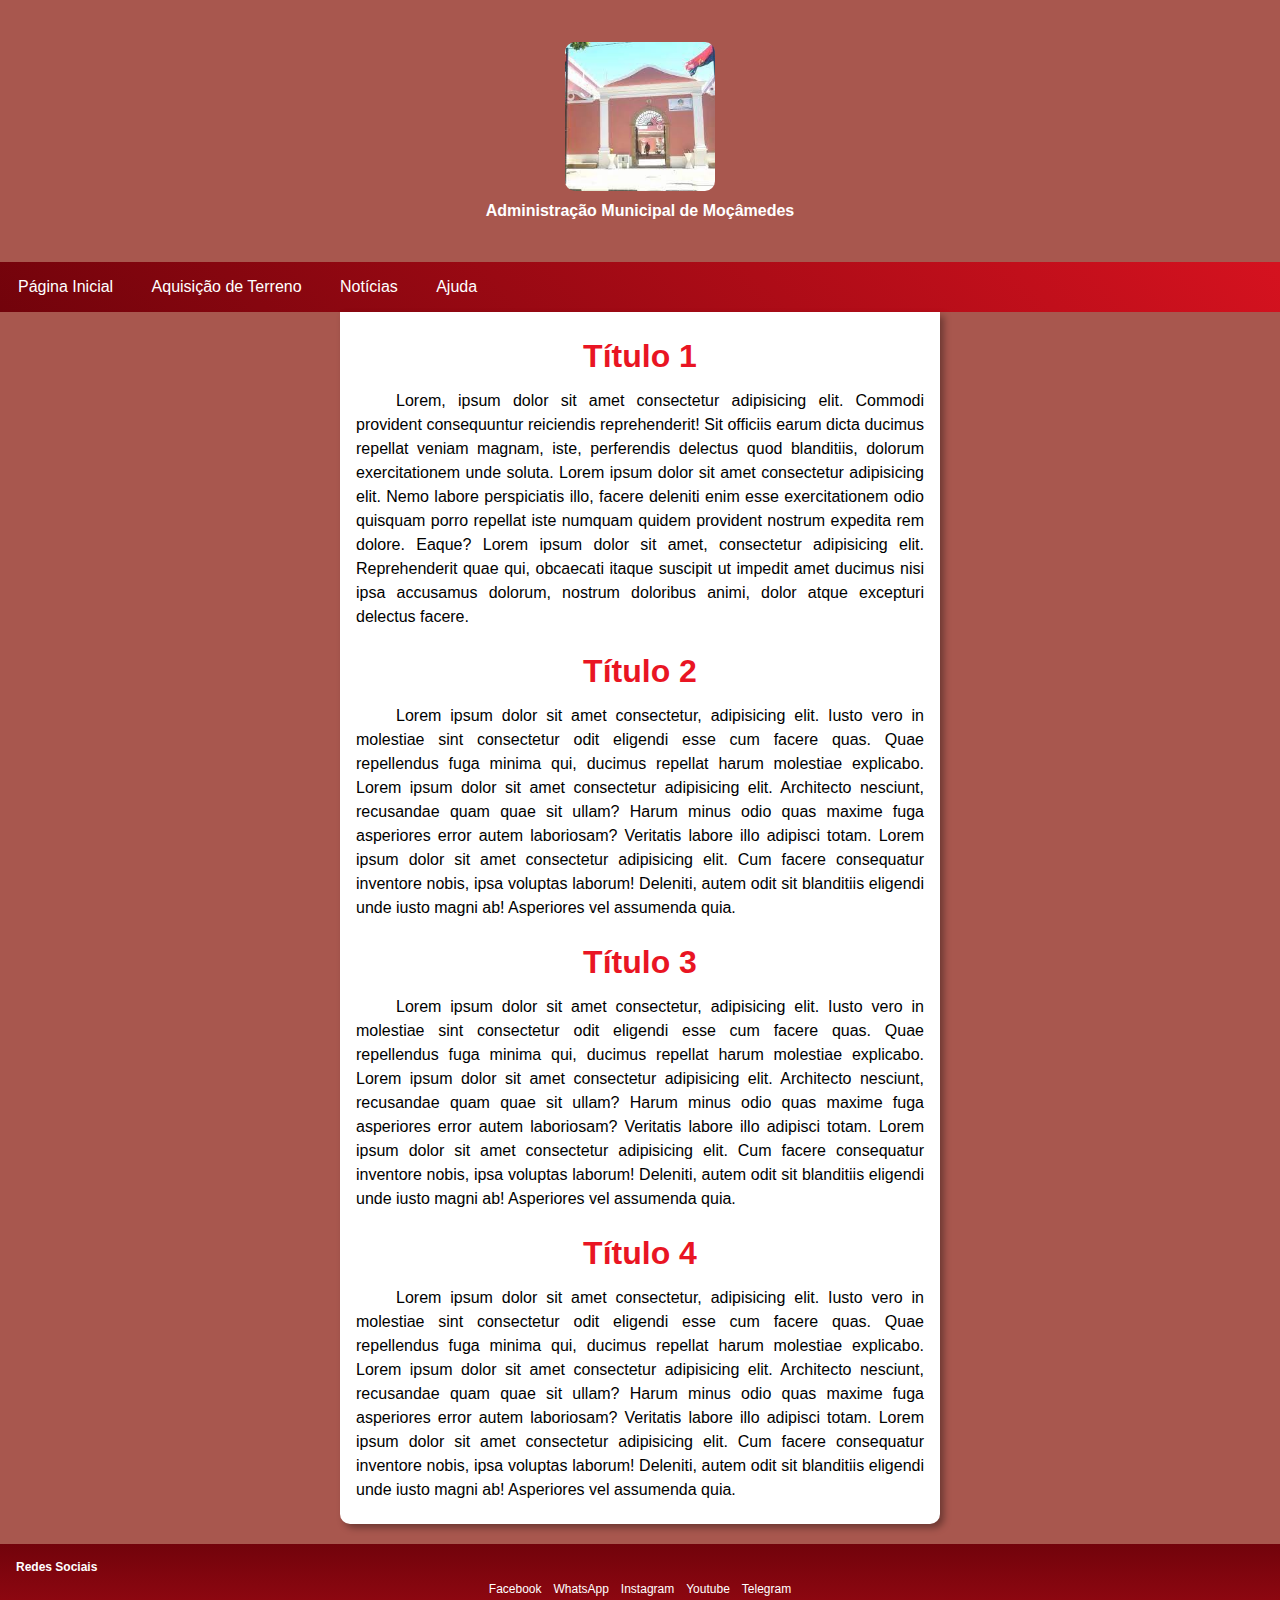
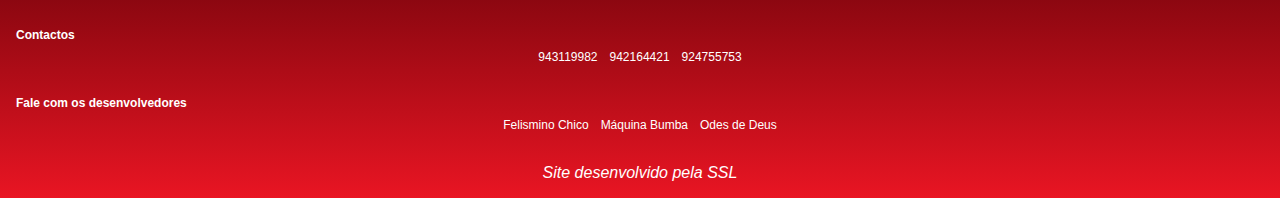
==== index.html @ 8a913c77 "Primeiro passo do Site!" ====
<!DOCTYPE html>
<html lang="pt-br">
<head>
    <meta charset="UTF-8">
    <meta name="viewport" content="width=device-width, initial-scale=1.0">
    <title>Escola</title>
    <link rel="stylesheet" href="estilos/geral.css" media="all" type="text/css">
    <link rel="stylesheet" href="estilos/telef-600.css" media="screen and (max-width: 600px)" type="text/css">
    <link rel="stylesheet" href="estilos/tablet.css" media="screen and (min-width: 601px)" type="text/css">
    <link rel="stylesheet" href="estilos/pc.css" media="screen and (min-width: 992px)" type="text/css">
    <link rel="stylesheet" href="estilos/tv.css" media="screen and (min-width: 1200px)" type="text/css">
    <link rel="stylesheet" href="estilos/impressora.css" media="print" type="text/css">
    <!-- <link rel="stylesheet" href="https://cdn.jsdelivr.net/npm/bootstrap-icons@1.11.3/font/bootstrap-icons.min.css"> -->
    <script src="javascript/teste.js" type="text/javascript"></script>
</head>
<body onresize="fecharMenu()">
    <header>
        <nav>
            <!-- Abertura da Tag de Imagem do Cabecalho. -->
            <div id="imagem-cabecalho" onmouseenter="fecharMenu()">
                <img src="imagens/download.jpg" alt="Foto da Administração Municipal de Moçâmedes.">
                <span>Administração Municipal de Moçâmedes</span>
            </div>
            <!-- Fechamento da Tag de Imagem do Cabecalho. -->

            <!-- Abertura da Tag para a confguração do Menu para Telefones. -->
            <div id="menu-telefone">
                <div id="btn-menu" onmouseenter="fecharMenu()">
                    <span onclick="Menu()">Menu</span>
                </div>

                <div id="links-cabecalho">
                   <div id="menus-telefone">
                        <span onclick="fecharMenu()">x</span>
                        <a href="#" target="_self">Página Inicial</a>
                        <a href="#" target="_self">Aquisição de Terreno</a>
                        <a href="#" target="_self">Notícias</a>
                        <a href="#" target="_self">Ajuda</a>
                    </div>

                    <div id="rodape-menu-telefone">
                        <p>Site desenvolvido pela SSL</p>
                    </div>
                </div>
            </div>
            <!-- Fechamento da Tag para a confguração do Menu para Telefones. -->

            <!-- Abertura da Tag para a confguração do Menu para Tablets. -->
            <div id="menu-grande">
                <div id="menus-grande">
                    <a href="#" target="_self">Página Inicial</a>
                    <a href="#" target="_self">Aquisição de Terreno</a>
                    <a href="#" target="_self">Notícias</a>
                    <a href="#" target="_self">Ajuda</a>
                </div>
            </div>
            <!-- Fechamento da Tag para a confguração do Menu para Tablets. -->
        </nav>
    </header>

    <main onmouseenter="fecharMenu()">
        <article>
            <h1>Título 1</h1>
            <p>Lorem, ipsum dolor sit amet consectetur adipisicing elit. Commodi provident consequuntur reiciendis reprehenderit! Sit officiis earum dicta ducimus repellat veniam magnam, iste, perferendis delectus quod blanditiis, dolorum exercitationem unde soluta. Lorem ipsum dolor sit amet consectetur adipisicing elit. Nemo labore perspiciatis illo, facere deleniti enim esse exercitationem odio quisquam porro repellat iste numquam quidem provident nostrum expedita rem dolore. Eaque? Lorem ipsum dolor sit amet, consectetur adipisicing elit. Reprehenderit quae qui, obcaecati itaque suscipit ut impedit amet ducimus nisi ipsa accusamus dolorum, nostrum doloribus animi, dolor atque excepturi delectus facere.</p>

            <h1>Título 2</h1>
            <p>Lorem ipsum dolor sit amet consectetur, adipisicing elit. Iusto vero in molestiae sint consectetur odit eligendi esse cum facere quas. Quae repellendus fuga minima qui, ducimus repellat harum molestiae explicabo. Lorem ipsum dolor sit amet consectetur adipisicing elit. Architecto nesciunt, recusandae quam quae sit ullam? Harum minus odio quas maxime fuga asperiores error autem laboriosam? Veritatis labore illo adipisci totam. Lorem ipsum dolor sit amet consectetur adipisicing elit. Cum facere consequatur inventore nobis, ipsa voluptas laborum! Deleniti, autem odit sit blanditiis eligendi unde iusto magni ab! Asperiores vel assumenda quia.</p>

            <h1>Título 3</h1>
            <p>Lorem ipsum dolor sit amet consectetur, adipisicing elit. Iusto vero in molestiae sint consectetur odit eligendi esse cum facere quas. Quae repellendus fuga minima qui, ducimus repellat harum molestiae explicabo. Lorem ipsum dolor sit amet consectetur adipisicing elit. Architecto nesciunt, recusandae quam quae sit ullam? Harum minus odio quas maxime fuga asperiores error autem laboriosam? Veritatis labore illo adipisci totam. Lorem ipsum dolor sit amet consectetur adipisicing elit. Cum facere consequatur inventore nobis, ipsa voluptas laborum! Deleniti, autem odit sit blanditiis eligendi unde iusto magni ab! Asperiores vel assumenda quia.</p>

            <h1>Título 4</h1>
            <p>Lorem ipsum dolor sit amet consectetur, adipisicing elit. Iusto vero in molestiae sint consectetur odit eligendi esse cum facere quas. Quae repellendus fuga minima qui, ducimus repellat harum molestiae explicabo. Lorem ipsum dolor sit amet consectetur adipisicing elit. Architecto nesciunt, recusandae quam quae sit ullam? Harum minus odio quas maxime fuga asperiores error autem laboriosam? Veritatis labore illo adipisci totam. Lorem ipsum dolor sit amet consectetur adipisicing elit. Cum facere consequatur inventore nobis, ipsa voluptas laborum! Deleniti, autem odit sit blanditiis eligendi unde iusto magni ab! Asperiores vel assumenda quia.</p>
        </article>
    </main>

    <footer onmouseenter="fecharMenu()">
        <div id="redes-sociais">Redes Sociais
            <div>
                <span>Facebook</span>
                <span>WhatsApp</span>
                <span>Instagram</span>
                <span>Youtube</span>
                <span>Telegram</span>
            </div>
        </div>

        <div id="contactos">Contactos
            <div>
                <span>943119982</span>
                <span>942164421</span>
                <span>924755753</span>
            </div>
        </div>

        <div id="desenvolvedores">Fale com os desenvolvedores
            <div>
                <span>Felismino Chico</span>
                <span>Máquina Bumba</span>
                <span>Odes de Deus</span>
            </div>
        </div>

        <p>Site desenvolvido pela SSL</p>
    </footer>
</body>
</html>
---- estilos/geral.css ----
@charset "UTF-8";

:root{
    --cor-vermelho: #72030b;
    --cor-vermelho-2: #e91523;
    --cor-amarelo: #F4BC1D;
    --cor-preto: #100000;
    --cor-rosa: #a8574e;
}

*{
    box-sizing: border-box;
    font-family: Arial, Helvetica, sans-serif;
    margin: 0px;
    padding: 0px;
}

body{
    background-color: var(--cor-rosa);
    height: 100vh;
    width: 100vw;
}

body::-webkit-scrollbar{
    width: 0px;
}

header, nav{
    background-image: linear-gradient(45deg, var(--cor-vermelho), var(--cor-vermelho-2));
    width: 100%;
}

header > nav > div#imagem-cabecalho{
    align-content: center;
    align-items: center;
    background-color: var(--cor-rosa);
    display: flex;
    flex-direction: column;
    padding: 42px 12px 30px 12px;
    transition: filter 2s;
}

header > nav > div#imagem-cabecalho > img{
    transition: width 1s;
}

header > nav > div#imagem-cabecalho > span{
    color: white;
    font-weight: bold;
    line-height: 1.3em;
    padding: 10px 14px;
    text-align: center;
}

header > nav > div#menu-grande > div#menus-grande > a{
    border-radius: 10px;
    color: white;    
    padding: 14px 1em;
    text-decoration: none;
}

header > nav > div#menu-grande > div#menus-grande > a:hover{
    background-color: var(--cor-rosa);
    transition-duration: .3s;
}

main, article{
    background-color: white;
}

main{
    border-bottom-left-radius: 10px;
    border-bottom-right-radius: 10px;
    box-shadow: 4px 4px 7px rgba(0, 0, 0, 0.349);
    margin-left: auto;
    margin-right: auto;
    max-width: 500px;
    padding: 12px 1em;
    transition: filter 2s, max-width 1s;
}

main > article > h1{
    color: var(--cor-vermelho-2);
    font-size: 2em;
    padding: 14px 0px;
    text-align: center;
}

main > article > p{
    line-height: 1.5em;
    margin-bottom: 10px;
    text-align: justify;
    text-indent: 40px;
}

footer{
    background-image: linear-gradient(180deg, var(--cor-vermelho), var(--cor-vermelho-2));
    color: white;
    display: flex;
    flex-flow: column nowrap;
    margin-top: 20px;
    padding: 1em;
    row-gap: 2em;
    transition: filter 2s;
}

footer > div#redes-sociais, div#contactos, div#desenvolvedores{
    font-size: 12px;
    font-weight: bold;
}

footer > div#redes-sociais > div, div#contactos > div, div#desenvolvedores > div{
    /* align-content: center;
    align-items: center; */
    display: flex;
    flex-flow: row wrap;
    font-weight: normal;
    gap: 0.6em 1em;
    justify-content: center;
    padding-top: 8px;
}

footer > div#redes-sociais > div > span:hover, div#contactos > div > span:hover, div#desenvolvedores > div > span:hover{
    cursor: pointer;
    text-decoration: underline;
}

footer > P{
    font-style: italic;
    text-align: center;
}
---- estilos/telef-600.css ----
@charset "UTF-8";

:root{
    --cor-vermelho: #72030b;
    --cor-vermelho-2: #e91523;
    --cor-amarelo: #F4BC1D;
    --cor-preto: #100000;
    --cor-rosa: #a8574e;
}

header > nav > div#menu-grande{
    display: none;
}

header > nav > div#imagem-cabecalho > img{
    border-radius: 10%;
    width: 100px;
}

header > nav > div#menu-telefone > div#btn-menu{
    color: white;
    padding: 1em 0em 1em 1em;
    transition: filter 2s;
}

header > nav > div#menu-telefone > div#btn-menu > span{
    cursor: pointer;
}

header > nav > div#menu-telefone > div#links-cabecalho{
    background-image: linear-gradient(180deg, var(--cor-vermelho), var(--cor-vermelho-2));
    box-sizing: content-box;
    color: white;
    display: flex;
    flex-flow: column nowrap;
    height: 100vh;
    justify-content: space-between;
    left: -300px;
    padding: 12px 14px 0px 14px;
    position: fixed;
    top: 0px;
    transition-duration: 2s;
    z-index: 2;
}

header > nav > div#menu-telefone > div#links-cabecalho > div#menus-telefone{
    display: flex;
    flex-flow: column nowrap;
    row-gap: 0.3em;
}

header > nav > div#menu-telefone > div#links-cabecalho > div#menus-telefone > span{
    cursor: pointer;
    font-size: 1.3em;
    margin-left: 87%;
    text-align: end;
    width: 18px;
}

header > nav > div#menu-telefone > div#links-cabecalho > div#menus-telefone > a{
    border-radius: 8px;
    color: white;
    padding: 10px;
    text-decoration: none;
}

header > nav > div#menu-telefone > div#links-cabecalho > div#menus-telefone > a:hover{
    background-color: var(--cor-rosa);
    transition-duration: .3s;
}

header > nav > div#menu-telefone > div#links-cabecalho > div#rodape-menu-telefone{
    padding-bottom: 15px;
}

header > nav > div#menu-telefone > div#links-cabecalho > div#rodape-menu-telefone > p{
    font-style: italic;
    line-height: 1.3em;
    padding: 10px;
    text-align: center;
}
---- estilos/tablet.css ----
@charset "UTF-8";

:root{
    --cor-vermelho: #72030b;
    --cor-vermelho-2: #e91523;
    --cor-amarelo: #F4BC1D;
    --cor-preto: #100000;
    --cor-rosa: #a8574e;
}

header > nav > div#menu-telefone{
    display: none;
}

header > nav > div#imagem-cabecalho > img{
    border-radius: 10px;
    width: 150px;
}

header > nav > div#menu-grande > div#menus-grande{
    column-gap: 0.4em;
    display: flex;
    flex-flow: row nowrap;
    padding: 2px 2px;
}

main{
    max-width: 600px;
}
---- estilos/pc.css ----
@charset "UTF-8";

/* body{
    background-color: gray;
} */

header > nav > div#menu-telefone{
    display: none;
}
---- estilos/tv.css ----
@charset "UTF-8";

/* body{
    background-color: aqua;
} */

header > nav > div#menu-telefone{
    display: none;
}
---- estilos/impressora.css ----
@charset "UTF-8";

body{
    color: red;
}

header > nav > div#menu-telefone{
    display: none;
}
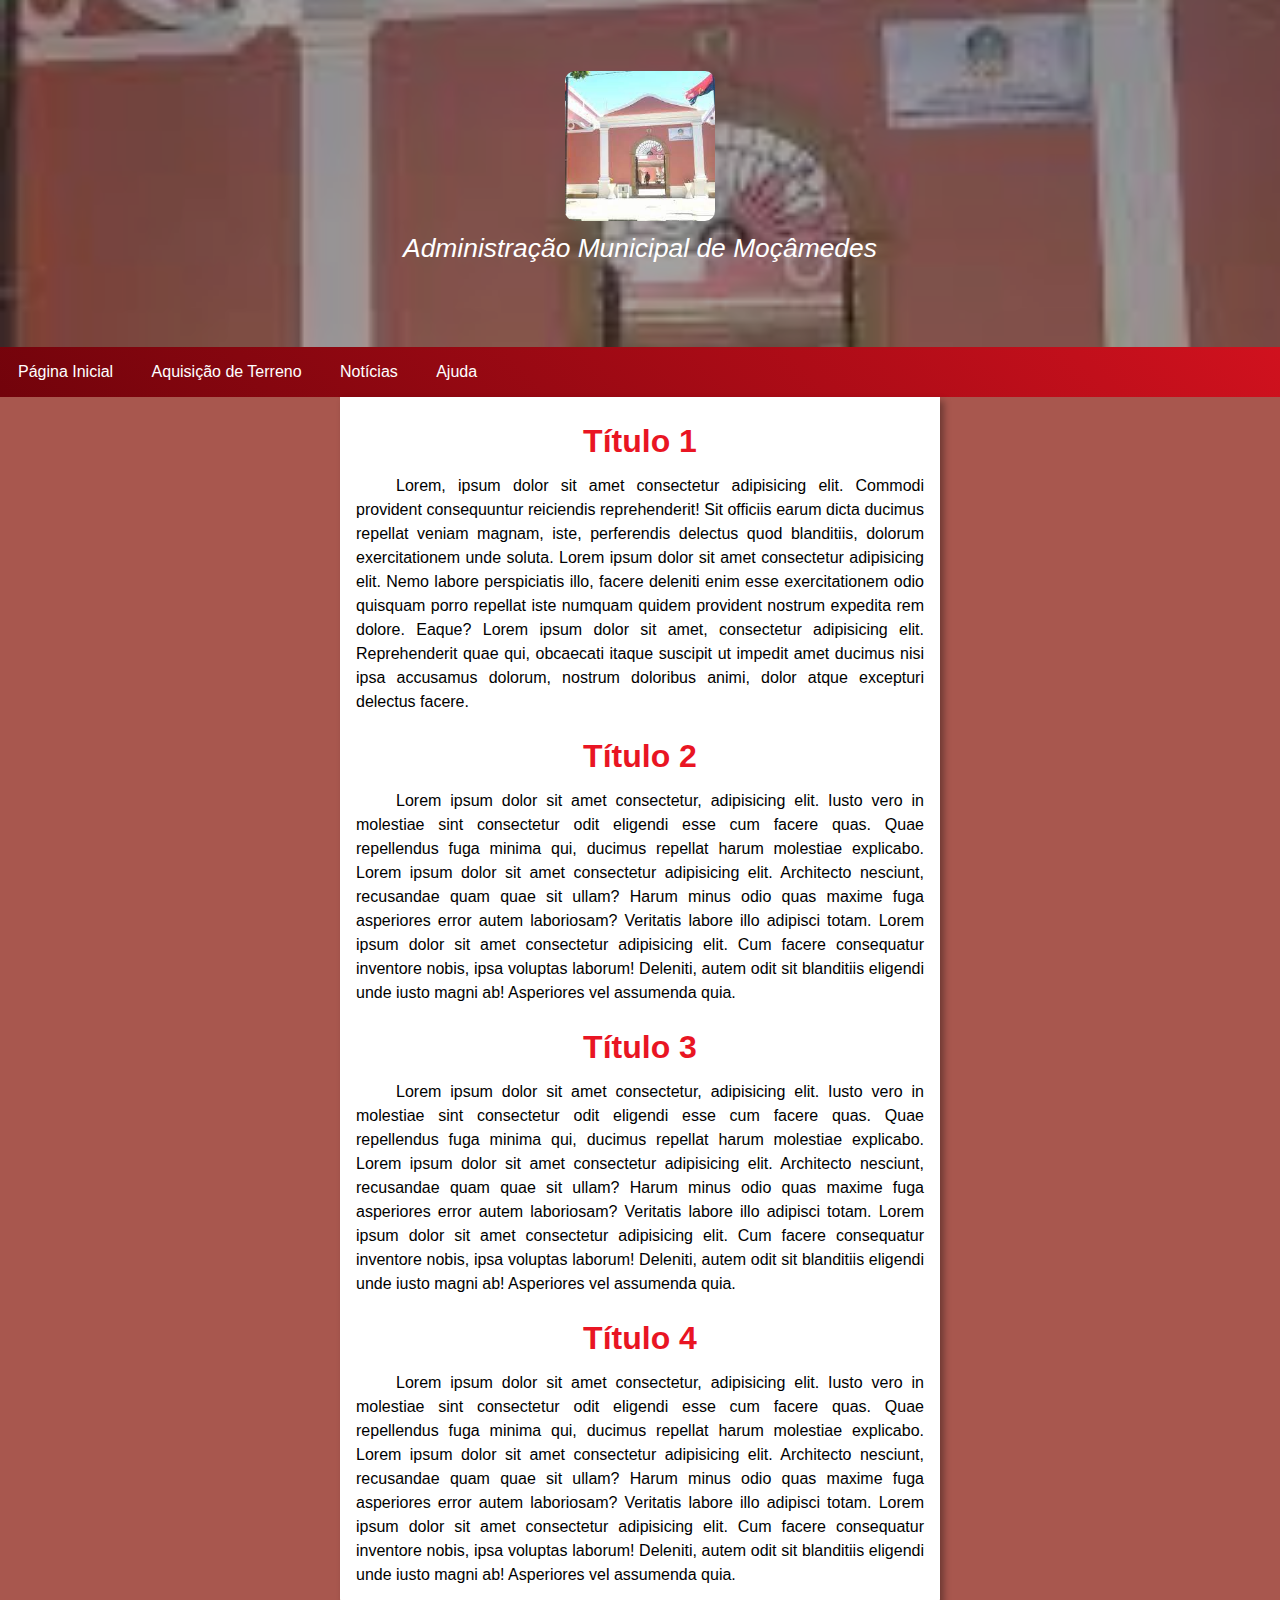
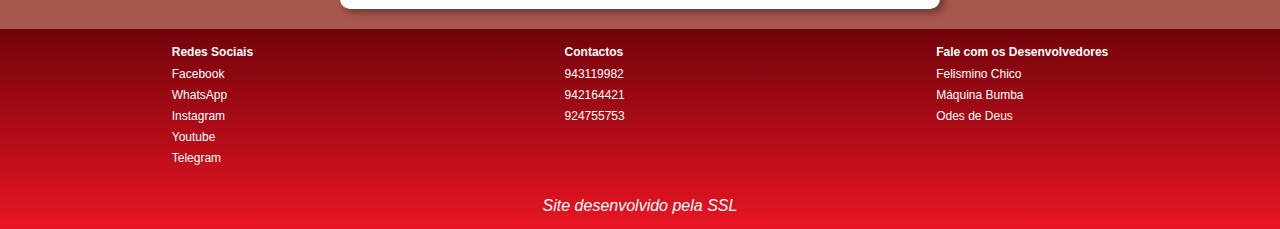
==== commit e0457ff6: "Outras mudanças do Site." ====
--- a/index.html
+++ b/index.html
@@ -10,29 +10,33 @@
     <link rel="stylesheet" href="estilos/pc.css" media="screen and (min-width: 992px)" type="text/css">
     <link rel="stylesheet" href="estilos/tv.css" media="screen and (min-width: 1200px)" type="text/css">
     <link rel="stylesheet" href="estilos/impressora.css" media="print" type="text/css">
-    <!-- <link rel="stylesheet" href="https://cdn.jsdelivr.net/npm/bootstrap-icons@1.11.3/font/bootstrap-icons.min.css"> -->
+    <link rel="stylesheet" href="https://cdn.jsdelivr.net/npm/bootstrap-icons@1.11.3/font/bootstrap-icons.min.css">
     <script src="javascript/teste.js" type="text/javascript"></script>
 </head>
 <body onresize="fecharMenu()">
     <header>
         <nav>
             <!-- Abertura da Tag de Imagem do Cabecalho. -->
-            <div id="imagem-cabecalho" onmouseenter="fecharMenu()">
-                <img src="imagens/download.jpg" alt="Foto da Administração Municipal de Moçâmedes.">
-                <span>Administração Municipal de Moçâmedes</span>
+            <div id="imagem-cabecalho" onclick="fecharMenu()">
+                <div id="conteudo-imagem-cabecalho">
+                    <img src="imagens/download.jpg" alt="Foto da Administração Municipal de Moçâmedes.">
+                    <span>Administração Municipal de Moçâmedes</span>
+                </div>
             </div>
             <!-- Fechamento da Tag de Imagem do Cabecalho. -->
 
             <!-- Abertura da Tag para a confguração do Menu para Telefones. -->
             <div id="menu-telefone">
                 <div id="btn-menu" onmouseenter="fecharMenu()">
-                    <span onclick="Menu()">Menu</span>
+                    <span onclick="Menu()"><svg xmlns="http://www.w3.org/2000/svg" width="26" height="16" fill="currentColor" class="bi bi-list" viewBox="0 0 16 16">
+                        <path fill-rule="evenodd" d="M2.5 12a.5.5 0 0 1 .5-.5h10a.5.5 0 0 1 0 1H3a.5.5 0 0 1-.5-.5m0-4a.5.5 0 0 1 .5-.5h10a.5.5 0 0 1 0 1H3a.5.5 0 0 1-.5-.5m0-4a.5.5 0 0 1 .5-.5h10a.5.5 0 0 1 0 1H3a.5.5 0 0 1-.5-.5"/>
+                      </svg></span>
                 </div>
 
                 <div id="links-cabecalho">
                    <div id="menus-telefone">
                         <span onclick="fecharMenu()">x</span>
-                        <a href="#" target="_self">Página Inicial</a>
+                        <a href="index.html" target="_self">Página Inicial</a>
                         <a href="#" target="_self">Aquisição de Terreno</a>
                         <a href="#" target="_self">Notícias</a>
                         <a href="#" target="_self">Ajuda</a>
@@ -58,7 +62,7 @@
         </nav>
     </header>
 
-    <main onmouseenter="fecharMenu()">
+    <main onclick="fecharMenu()">
         <article>
             <h1>Título 1</h1>
             <p>Lorem, ipsum dolor sit amet consectetur adipisicing elit. Commodi provident consequuntur reiciendis reprehenderit! Sit officiis earum dicta ducimus repellat veniam magnam, iste, perferendis delectus quod blanditiis, dolorum exercitationem unde soluta. Lorem ipsum dolor sit amet consectetur adipisicing elit. Nemo labore perspiciatis illo, facere deleniti enim esse exercitationem odio quisquam porro repellat iste numquam quidem provident nostrum expedita rem dolore. Eaque? Lorem ipsum dolor sit amet, consectetur adipisicing elit. Reprehenderit quae qui, obcaecati itaque suscipit ut impedit amet ducimus nisi ipsa accusamus dolorum, nostrum doloribus animi, dolor atque excepturi delectus facere.</p>
@@ -74,30 +78,32 @@
         </article>
     </main>
 
-    <footer onmouseenter="fecharMenu()">
-        <div id="redes-sociais">Redes Sociais
-            <div>
-                <span>Facebook</span>
-                <span>WhatsApp</span>
-                <span>Instagram</span>
-                <span>Youtube</span>
-                <span>Telegram</span>
+    <footer onclick="fecharMenu()">
+        <div id="rodape-links">
+            <div id="redes-sociais">Redes Sociais
+                <div>
+                    <span>Facebook</span>
+                    <span>WhatsApp</span>
+                    <span>Instagram</span>
+                    <span>Youtube</span>
+                    <span>Telegram</span>
+                </div>
             </div>
-        </div>
 
-        <div id="contactos">Contactos
-            <div>
-                <span>943119982</span>
-                <span>942164421</span>
-                <span>924755753</span>
+            <div id="contactos">Contactos
+                <div>
+                    <span>943119982</span>
+                    <span>942164421</span>
+                    <span>924755753</span>
+                </div>
             </div>
-        </div>
 
-        <div id="desenvolvedores">Fale com os desenvolvedores
-            <div>
-                <span>Felismino Chico</span>
-                <span>Máquina Bumba</span>
-                <span>Odes de Deus</span>
+            <div id="desenvolvedores">Fale com os Desenvolvedores
+                <div>
+                    <span>Felismino Chico</span>
+                    <span>Máquina Bumba</span>
+                    <span>Odes de Deus</span>
+                </div>
             </div>
         </div>
 
--- a/estilos/geral.css
+++ b/estilos/geral.css
@@ -31,20 +31,23 @@
 }
 
 header > nav > div#imagem-cabecalho{
+    background-color: var(--cor-rosa);
+    padding: 42px 12px 30px 12px;
+    transition: filter .91s;
+}
+
+header > nav > div#imagem-cabecalho > div#conteudo-imagem-cabecalho{
     align-content: center;
     align-items: center;
-    background-color: var(--cor-rosa);
     display: flex;
     flex-direction: column;
-    padding: 42px 12px 30px 12px;
-    transition: filter 2s;
 }
 
-header > nav > div#imagem-cabecalho > img{
+header > nav > div#imagem-cabecalho > div#conteudo-imagem-cabecalho > img{
     transition: width 1s;
 }
 
-header > nav > div#imagem-cabecalho > span{
+header > nav > div#imagem-cabecalho > div#conteudo-imagem-cabecalho > span{
     color: white;
     font-weight: bold;
     line-height: 1.3em;
@@ -76,7 +79,7 @@
     margin-right: auto;
     max-width: 500px;
     padding: 12px 1em;
-    transition: filter 2s, max-width 1s;
+    transition: filter .91s, max-width .91s;
 }
 
 main > article > h1{
@@ -96,20 +99,23 @@
 footer{
     background-image: linear-gradient(180deg, var(--cor-vermelho), var(--cor-vermelho-2));
     color: white;
+}
+
+footer > div#rodape-links{
     display: flex;
     flex-flow: column nowrap;
     margin-top: 20px;
     padding: 1em;
     row-gap: 2em;
-    transition: filter 2s;
+    transition: filter .91s;
 }
 
-footer > div#redes-sociais, div#contactos, div#desenvolvedores{
+footer > div#rodape-links > div#redes-sociais, div#contactos, div#desenvolvedores{
     font-size: 12px;
     font-weight: bold;
 }
 
-footer > div#redes-sociais > div, div#contactos > div, div#desenvolvedores > div{
+footer > div#rodape-links > div#redes-sociais > div, div#contactos > div, div#desenvolvedores > div{
     /* align-content: center;
     align-items: center; */
     display: flex;
@@ -120,12 +126,17 @@
     padding-top: 8px;
 }
 
-footer > div#redes-sociais > div > span:hover, div#contactos > div > span:hover, div#desenvolvedores > div > span:hover{
+footer > div#rodape-links > div#redes-sociais > div > span, div#contactos > div > span, div#desenvolvedores > div > span{
     cursor: pointer;
+}
+
+footer > div#rodape-links > div#redes-sociais > div > span:hover, div#contactos > div > span:hover, div#desenvolvedores > div > span:hover{
     text-decoration: underline;
 }
 
 footer > P{
     font-style: italic;
+    padding-bottom: 14px;
+    padding-top: 16px;
     text-align: center;
 }--- a/estilos/telef-600.css
+++ b/estilos/telef-600.css
@@ -12,7 +12,7 @@
     display: none;
 }
 
-header > nav > div#imagem-cabecalho > img{
+header > nav > div#imagem-cabecalho > div#conteudo-imagem-cabecalho > img{
     border-radius: 10%;
     width: 100px;
 }
@@ -20,11 +20,15 @@
 header > nav > div#menu-telefone > div#btn-menu{
     color: white;
     padding: 1em 0em 1em 1em;
-    transition: filter 2s;
+    transition: filter .91s;
 }
 
 header > nav > div#menu-telefone > div#btn-menu > span{
     cursor: pointer;
+}
+
+header > nav > div#menu-telefone > div#btn-menu > span > svg > path{
+    font-size: 1em;
 }
 
 header > nav > div#menu-telefone > div#links-cabecalho{
@@ -39,7 +43,7 @@
     padding: 12px 14px 0px 14px;
     position: fixed;
     top: 0px;
-    transition-duration: 2s;
+    transition-duration: .91s;
     z-index: 2;
 }
 
--- a/estilos/tablet.css
+++ b/estilos/tablet.css
@@ -12,10 +12,42 @@
     display: none;
 }
 
-header > nav > div#imagem-cabecalho > img{
+header > nav > div#imagem-cabecalho{
+    background: url(../imagens/download.jpg) no-repeat center center;
+    background-size: cover;
+    box-sizing: content-box;
+    height: 274.59px;
+    justify-content: center;
+    position: relative;
+}
+
+header > nav > div#imagem-cabecalho > div#conteudo-imagem-cabecalho{
+    justify-content: center;
+    background-color: #1000005e;
+    height: 100%;
+    left: 0px;
+    position: absolute;
+    top: 0px;
+    width: 100%;
+}
+
+header > nav > div#imagem-cabecalho > div#conteudo-imagem-cabecalho > img{
     border-radius: 10px;
     width: 150px;
 }
+
+header > nav > div#imagem-cabecalho > div#conteudo-imagem-cabecalho > span{
+    color: white;
+    font-size: 1.35em;
+    font-style: italic;
+    font-weight: normal;
+    transition: font-size 1.2s;
+}
+
+/* header > nav > div#imagem-cabecalho:hover > span{
+    opacity: 1;
+    transition: opacity 1.5s;
+} */
 
 header > nav > div#menu-grande > div#menus-grande{
     column-gap: 0.4em;
@@ -28,3 +60,11 @@
     max-width: 600px;
 }
 
+footer > div#rodape-links{
+    flex-direction: row;
+    justify-content: space-between;
+}
+
+footer > div#rodape-links > div#redes-sociais > div, div#contactos > div, div#desenvolvedores > div{
+    flex-direction: column;
+}
--- a/estilos/pc.css
+++ b/estilos/pc.css
@@ -1,4 +1,12 @@
 @charset "UTF-8";
+
+:root{
+    --cor-vermelho: #72030b;
+    --cor-vermelho-2: #e91523;
+    --cor-amarelo: #F4BC1D;
+    --cor-preto: #100000;
+    --cor-rosa: #a8574e;
+}
 
 /* body{
     background-color: gray;
@@ -6,4 +14,31 @@
 
 header > nav > div#menu-telefone{
     display: none;
+}
+
+/* header > nav > div#imagem-cabecalho{
+    background-color: var(--cor-rosa);
+    background-image: none;
+    box-sizing: border-box;
+}
+
+header > nav > div#imagem-cabecalho > img{
+    opacity: 1;
+}
+
+header > nav > div#imagem-cabecalho > span{
+    background-color: transparent;
+    color: white;
+    font-size: 1em;
+    opacity: 1;
+    position: static;
+    padding-top: 10px;
+} */
+
+header > nav > div#imagem-cabecalho > div#conteudo-imagem-cabecalho > span{
+    font-size: 1.65em;
+}
+
+footer > div#rodape-links{
+    justify-content: space-around;
 }--- a/estilos/tv.css
+++ b/estilos/tv.css
@@ -1,4 +1,12 @@
 @charset "UTF-8";
+
+:root{
+    --cor-vermelho: #72030b;
+    --cor-vermelho-2: #e91523;
+    --cor-amarelo: #F4BC1D;
+    --cor-preto: #100000;
+    --cor-rosa: #a8574e;
+}
 
 /* body{
     background-color: aqua;
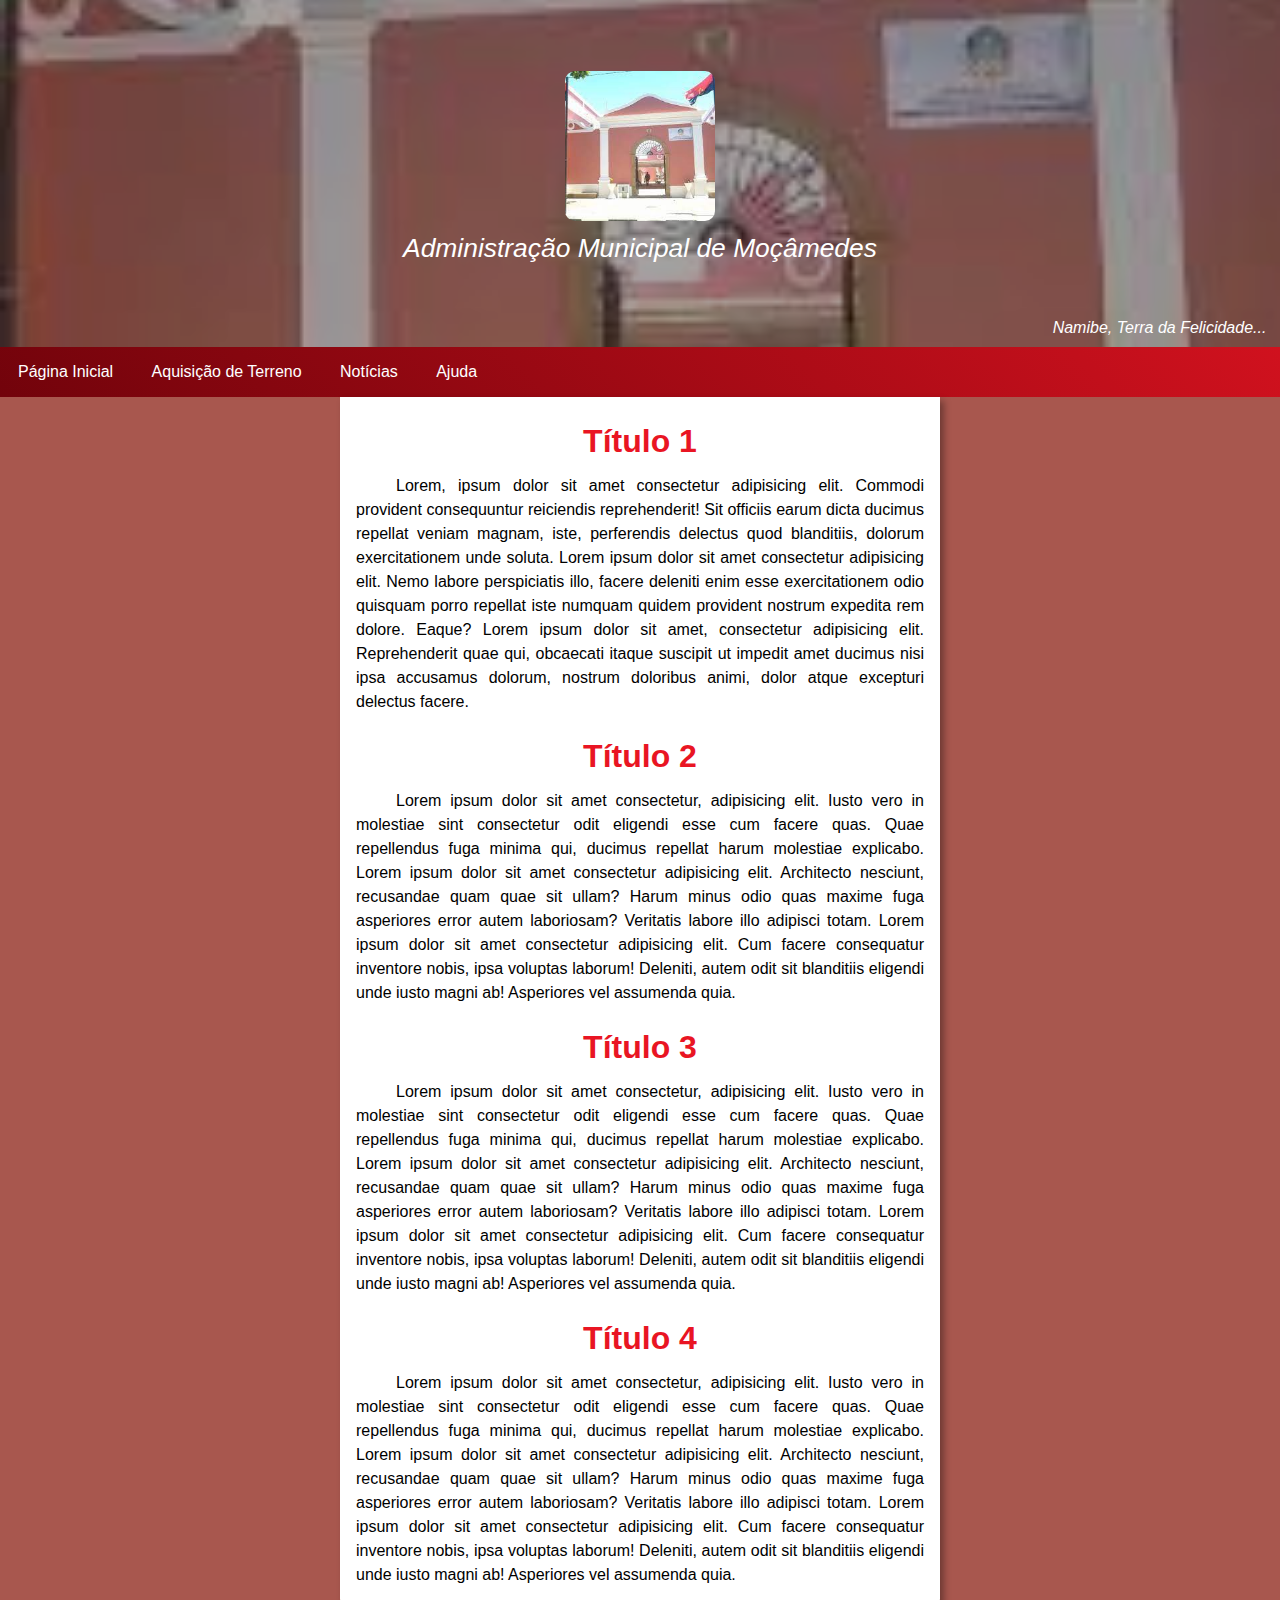
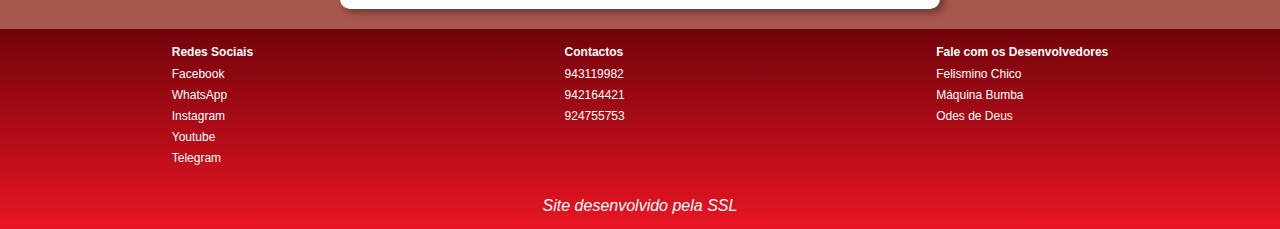
==== commit a39c668f: "Nova atualização" ====
--- a/index.html
+++ b/index.html
@@ -22,6 +22,10 @@
                     <img src="imagens/download.jpg" alt="Foto da Administração Municipal de Moçâmedes.">
                     <span>Administração Municipal de Moçâmedes</span>
                 </div>
+
+                <div id="conteudo-cabecalho-extra">
+                    Namibe, Terra da Felicidade...
+                </div>
             </div>
             <!-- Fechamento da Tag de Imagem do Cabecalho. -->
 
@@ -43,6 +47,7 @@
                     </div>
 
                     <div id="rodape-menu-telefone">
+                        <p>&copy;2024.</p>
                         <p>Site desenvolvido pela SSL</p>
                     </div>
                 </div>
--- a/estilos/telef-600.css
+++ b/estilos/telef-600.css
@@ -15,6 +15,10 @@
 header > nav > div#imagem-cabecalho > div#conteudo-imagem-cabecalho > img{
     border-radius: 10%;
     width: 100px;
+}
+
+header > nav > div#imagem-cabecalho > div#conteudo-cabecalho-extra{
+    display: none;
 }
 
 header > nav > div#menu-telefone > div#btn-menu{
@@ -56,9 +60,14 @@
 header > nav > div#menu-telefone > div#links-cabecalho > div#menus-telefone > span{
     cursor: pointer;
     font-size: 1.3em;
-    margin-left: 87%;
-    text-align: end;
-    width: 18px;
+    margin-left: 90%;
+    text-align: center;
+    width: 20px;
+}
+
+header > nav > div#menu-telefone > div#links-cabecalho > div#menus-telefone > span:hover{
+    background-color: var(--cor-rosa);
+    border-radius: 4px;
 }
 
 header > nav > div#menu-telefone > div#links-cabecalho > div#menus-telefone > a{
@@ -80,7 +89,7 @@
 header > nav > div#menu-telefone > div#links-cabecalho > div#rodape-menu-telefone > p{
     font-style: italic;
     line-height: 1.3em;
-    padding: 10px;
+    padding: 6px;
     text-align: center;
 }
 
--- a/estilos/tablet.css
+++ b/estilos/tablet.css
@@ -44,6 +44,16 @@
     transition: font-size 1.2s;
 }
 
+header > nav > div#imagem-cabecalho > div#conteudo-cabecalho-extra{
+    align-items: flex-end;
+    color: white;
+    display: flex;
+    font-style: italic;
+    justify-content: flex-end;
+    position: absolute;
+    width: 97%;
+}
+
 /* header > nav > div#imagem-cabecalho:hover > span{
     opacity: 1;
     transition: opacity 1.5s;
--- a/estilos/pc.css
+++ b/estilos/pc.css
@@ -39,6 +39,11 @@
     font-size: 1.65em;
 }
 
+header > nav > div#imagem-cabecalho > div#conteudo-cabecalho-extra{
+    height: 85%;
+    width: 98%;
+}
+
 footer > div#rodape-links{
     justify-content: space-around;
 }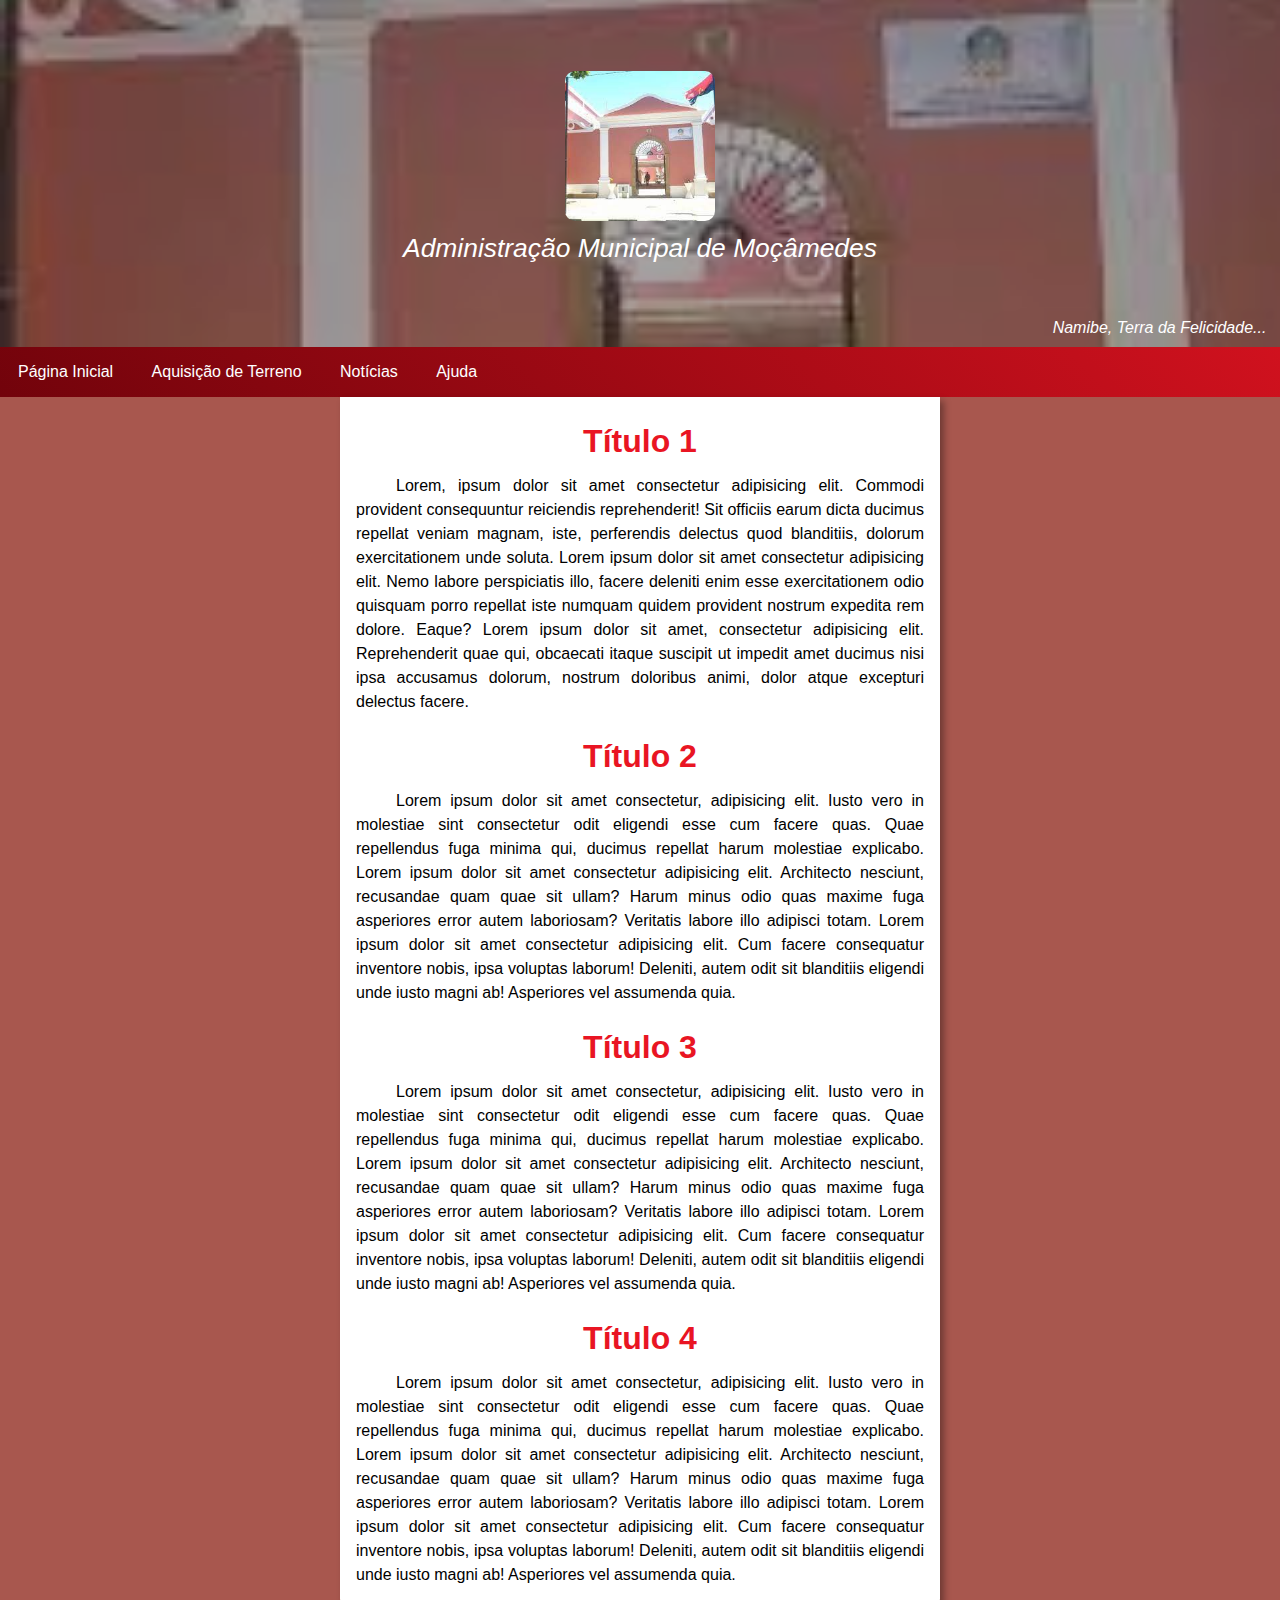
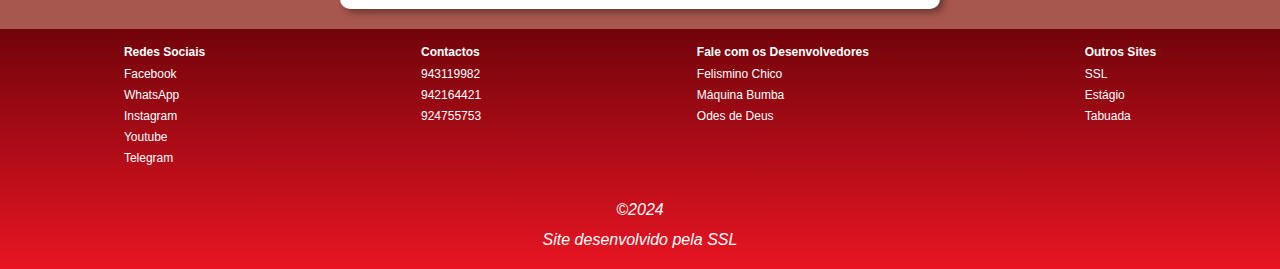
==== commit 4cb67a16: "Outra atualização" ====
--- a/index.html
+++ b/index.html
@@ -110,9 +110,18 @@
                     <span>Odes de Deus</span>
                 </div>
             </div>
+
+            <div id="sites">Outros Sites
+                <div>
+                    <span>SSL</span>
+                    <span>Estágio</span>
+                    <span>Tabuada</span>
+                </div>
+            </div>
         </div>
 
-        <p>Site desenvolvido pela SSL</p>
+        <p id="copy">&copy;2024</p>
+        <p id="ssl">Site desenvolvido pela SSL</p>
     </footer>
 </body>
 </html>--- a/estilos/geral.css
+++ b/estilos/geral.css
@@ -110,12 +110,12 @@
     transition: filter .91s;
 }
 
-footer > div#rodape-links > div#redes-sociais, div#contactos, div#desenvolvedores{
+footer > div#rodape-links > div#redes-sociais, div#contactos, div#desenvolvedores, div#sites{
     font-size: 12px;
     font-weight: bold;
 }
 
-footer > div#rodape-links > div#redes-sociais > div, div#contactos > div, div#desenvolvedores > div{
+footer > div#rodape-links > div#redes-sociais > div, div#contactos > div, div#desenvolvedores > div, div#sites > div{
     /* align-content: center;
     align-items: center; */
     display: flex;
@@ -126,17 +126,25 @@
     padding-top: 8px;
 }
 
-footer > div#rodape-links > div#redes-sociais > div > span, div#contactos > div > span, div#desenvolvedores > div > span{
+footer > div#rodape-links > div#redes-sociais > div > span, div#contactos > div > span, div#desenvolvedores > div > span, div#sites > div > span{
     cursor: pointer;
 }
 
-footer > div#rodape-links > div#redes-sociais > div > span:hover, div#contactos > div > span:hover, div#desenvolvedores > div > span:hover{
+footer > div#rodape-links > div#redes-sociais > div > span:hover, div#contactos > div > span:hover, div#desenvolvedores > div > span:hover, div#sites > div > span:hover{
     text-decoration: underline;
 }
 
-footer > P{
+footer > p{
     font-style: italic;
-    padding-bottom: 14px;
-    padding-top: 16px;
     text-align: center;
+}
+
+footer > p#copy{
+    padding-bottom: 6px;
+    padding-top: 20px;
+}
+
+footer > P#ssl{
+    padding-bottom: 20px;
+    padding-top: 6px;
 }--- a/estilos/tablet.css
+++ b/estilos/tablet.css
@@ -75,6 +75,6 @@
     justify-content: space-between;
 }
 
-footer > div#rodape-links > div#redes-sociais > div, div#contactos > div, div#desenvolvedores > div{
+footer > div#rodape-links > div#redes-sociais > div, div#contactos > div, div#desenvolvedores > div, div#sites > div{
     flex-direction: column;
 }
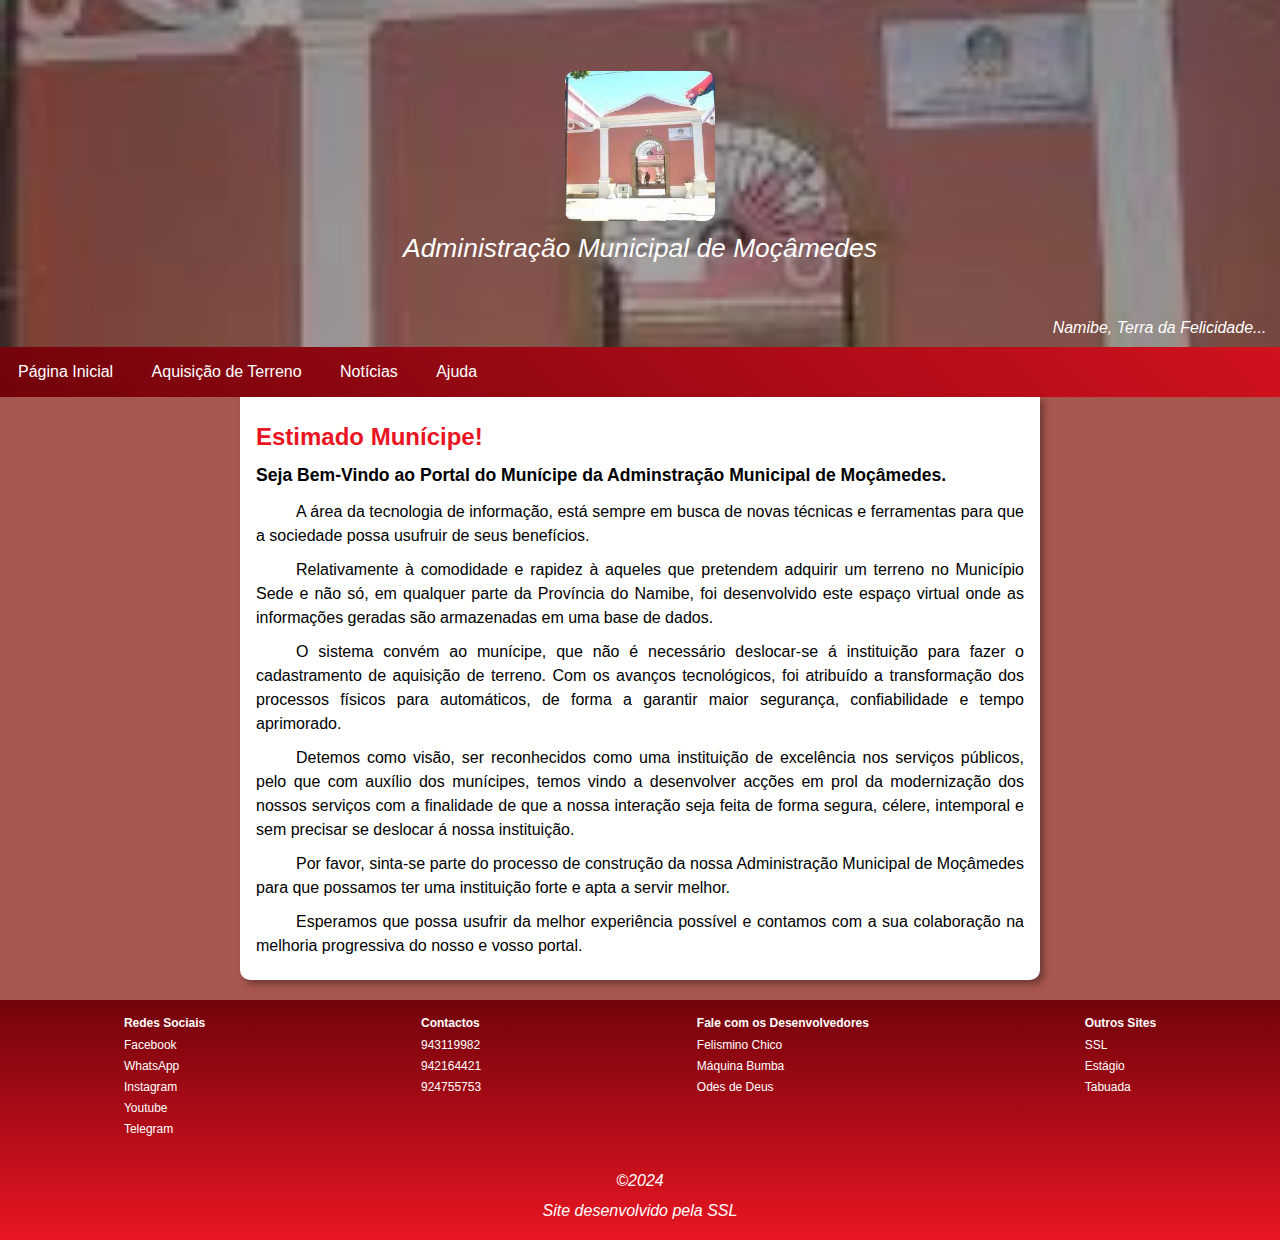
==== commit 7428a510: "Atualizei o Site!" ====
--- a/index.html
+++ b/index.html
@@ -41,9 +41,9 @@
                    <div id="menus-telefone">
                         <span onclick="fecharMenu()">x</span>
                         <a href="index.html" target="_self">Página Inicial</a>
-                        <a href="#" target="_self">Aquisição de Terreno</a>
-                        <a href="#" target="_self">Notícias</a>
-                        <a href="#" target="_self">Ajuda</a>
+                        <a href="aquisicao-terreno.html" target="_self">Aquisição de Terreno</a>
+                        <a href="noticias.html" target="_self">Notícias</a>
+                        <a href="ajuda.html" target="_self">Ajuda</a>
                     </div>
 
                     <div id="rodape-menu-telefone">
@@ -57,10 +57,10 @@
             <!-- Abertura da Tag para a confguração do Menu para Tablets. -->
             <div id="menu-grande">
                 <div id="menus-grande">
-                    <a href="#" target="_self">Página Inicial</a>
-                    <a href="#" target="_self">Aquisição de Terreno</a>
-                    <a href="#" target="_self">Notícias</a>
-                    <a href="#" target="_self">Ajuda</a>
+                    <a href="index.html" target="_self">Página Inicial</a>
+                    <a href="aquisicao-terreno.html" target="_self">Aquisição de Terreno</a>
+                    <a href="noticias.html" target="_self">Notícias</a>
+                    <a href="ajuda.html" target="_self">Ajuda</a>
                 </div>
             </div>
             <!-- Fechamento da Tag para a confguração do Menu para Tablets. -->
@@ -69,17 +69,24 @@
 
     <main onclick="fecharMenu()">
         <article>
-            <h1>Título 1</h1>
-            <p>Lorem, ipsum dolor sit amet consectetur adipisicing elit. Commodi provident consequuntur reiciendis reprehenderit! Sit officiis earum dicta ducimus repellat veniam magnam, iste, perferendis delectus quod blanditiis, dolorum exercitationem unde soluta. Lorem ipsum dolor sit amet consectetur adipisicing elit. Nemo labore perspiciatis illo, facere deleniti enim esse exercitationem odio quisquam porro repellat iste numquam quidem provident nostrum expedita rem dolore. Eaque? Lorem ipsum dolor sit amet, consectetur adipisicing elit. Reprehenderit quae qui, obcaecati itaque suscipit ut impedit amet ducimus nisi ipsa accusamus dolorum, nostrum doloribus animi, dolor atque excepturi delectus facere.</p>
+            <h1>Estimado Munícipe!</h1>
 
-            <h1>Título 2</h1>
-            <p>Lorem ipsum dolor sit amet consectetur, adipisicing elit. Iusto vero in molestiae sint consectetur odit eligendi esse cum facere quas. Quae repellendus fuga minima qui, ducimus repellat harum molestiae explicabo. Lorem ipsum dolor sit amet consectetur adipisicing elit. Architecto nesciunt, recusandae quam quae sit ullam? Harum minus odio quas maxime fuga asperiores error autem laboriosam? Veritatis labore illo adipisci totam. Lorem ipsum dolor sit amet consectetur adipisicing elit. Cum facere consequatur inventore nobis, ipsa voluptas laborum! Deleniti, autem odit sit blanditiis eligendi unde iusto magni ab! Asperiores vel assumenda quia.</p>
+            <h2>Seja Bem-Vindo ao Portal do Munícipe da Adminstração Municipal de Moçâmedes.</h2>
 
-            <h1>Título 3</h1>
-            <p>Lorem ipsum dolor sit amet consectetur, adipisicing elit. Iusto vero in molestiae sint consectetur odit eligendi esse cum facere quas. Quae repellendus fuga minima qui, ducimus repellat harum molestiae explicabo. Lorem ipsum dolor sit amet consectetur adipisicing elit. Architecto nesciunt, recusandae quam quae sit ullam? Harum minus odio quas maxime fuga asperiores error autem laboriosam? Veritatis labore illo adipisci totam. Lorem ipsum dolor sit amet consectetur adipisicing elit. Cum facere consequatur inventore nobis, ipsa voluptas laborum! Deleniti, autem odit sit blanditiis eligendi unde iusto magni ab! Asperiores vel assumenda quia.</p>
+            <p>A área da tecnologia de informação, está sempre em busca de novas técnicas e ferramentas 
+                para que a sociedade possa usufruir de seus benefícios.</p>
+                
+            <p>Relativamente à comodidade e rapidez à aqueles que pretendem adquirir um terreno no Município Sede e não só, 
+                em qualquer parte da Província do Namibe, foi desenvolvido este espaço virtual onde as informações geradas são armazenadas em uma base de dados.</p>
 
-            <h1>Título 4</h1>
-            <p>Lorem ipsum dolor sit amet consectetur, adipisicing elit. Iusto vero in molestiae sint consectetur odit eligendi esse cum facere quas. Quae repellendus fuga minima qui, ducimus repellat harum molestiae explicabo. Lorem ipsum dolor sit amet consectetur adipisicing elit. Architecto nesciunt, recusandae quam quae sit ullam? Harum minus odio quas maxime fuga asperiores error autem laboriosam? Veritatis labore illo adipisci totam. Lorem ipsum dolor sit amet consectetur adipisicing elit. Cum facere consequatur inventore nobis, ipsa voluptas laborum! Deleniti, autem odit sit blanditiis eligendi unde iusto magni ab! Asperiores vel assumenda quia.</p>
+            <p>O sistema convém ao munícipe, que não é necessário deslocar-se á instituição para fazer o cadastramento de aquisição de terreno. Com os avanços tecnológicos, foi atribuído a transformação dos processos físicos para automáticos, de forma a garantir maior segurança, confiabilidade e tempo aprimorado.</p>
+
+            <p>Detemos como visão, ser reconhecidos como uma instituição de excelência nos serviços públicos, pelo que com auxílio dos munícipes, temos vindo a desenvolver acções em prol da modernização dos nossos serviços com a finalidade de que a nossa interação seja feita de forma segura, célere, intemporal e sem precisar se deslocar á nossa instituição.</p>
+
+            <p>Por favor, sinta-se parte do processo de construção da nossa Administração Municipal de Moçâmedes para que possamos ter uma instituição forte e apta a servir melhor.</p>
+
+            <p>Esperamos que possa usufrir da melhor experiência possível e contamos com a sua colaboração
+                na melhoria progressiva do nosso e vosso portal.</p>
         </article>
     </main>
 
--- a/estilos/geral.css
+++ b/estilos/geral.css
@@ -32,6 +32,10 @@
 
 header > nav > div#imagem-cabecalho{
     background-color: var(--cor-rosa);
+    background-image: url(../imagens/download.jpg);
+    background-position: center center;
+    background-repeat: no-repeat;
+    background-size: cover;
     padding: 42px 12px 30px 12px;
     transition: filter .91s;
 }
@@ -49,7 +53,7 @@
 
 header > nav > div#imagem-cabecalho > div#conteudo-imagem-cabecalho > span{
     color: white;
-    font-weight: bold;
+    font-style: italic;
     line-height: 1.3em;
     padding: 10px 14px;
     text-align: center;
@@ -84,9 +88,13 @@
 
 main > article > h1{
     color: var(--cor-vermelho-2);
-    font-size: 2em;
+    font-size: 1.5em;
+    padding: 14px 0px 0px 0px;
+}
+
+main > article > h2{
+    font-size: 1.1em;
     padding: 14px 0px;
-    text-align: center;
 }
 
 main > article > p{
--- a/estilos/telef-600.css
+++ b/estilos/telef-600.css
@@ -10,6 +10,15 @@
 
 header > nav > div#menu-grande{
     display: none;
+}
+
+header > nav > div#imagem-cabecalho{
+    padding: 0px;
+}
+
+header > nav > div#imagem-cabecalho > div#conteudo-imagem-cabecalho{
+    background-color: rgba(0, 0, 0, 0.363);
+    padding: 42px 12px 30px 12px;
 }
 
 header > nav > div#imagem-cabecalho > div#conteudo-imagem-cabecalho > img{
@@ -55,6 +64,7 @@
     display: flex;
     flex-flow: column nowrap;
     row-gap: 0.3em;
+    z-index: 3;
 }
 
 header > nav > div#menu-telefone > div#links-cabecalho > div#menus-telefone > span{
--- a/estilos/pc.css
+++ b/estilos/pc.css
@@ -44,6 +44,10 @@
     width: 98%;
 }
 
+main{
+    max-width: 700px;
+}
+
 footer > div#rodape-links{
     justify-content: space-around;
 }--- a/estilos/tv.css
+++ b/estilos/tv.css
@@ -14,4 +14,8 @@
 
 header > nav > div#menu-telefone{
     display: none;
+}
+
+main{
+    max-width: 800px;
 }